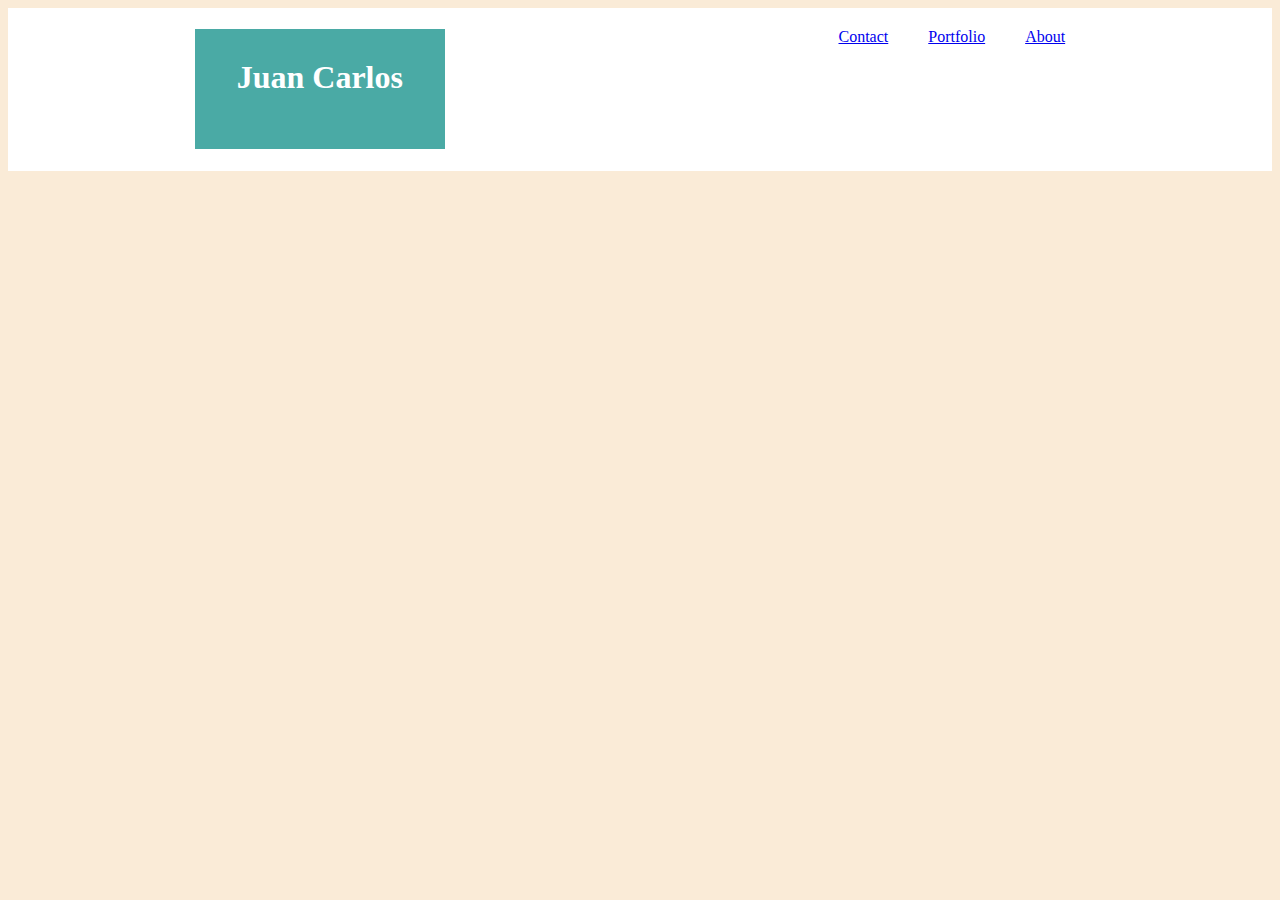
==== contact.html @ 406ff7da "added navbar" ====
<!DOCTYPE html>
<html lang="en">
  <head>
    <meta charset="UTF-8" />
    <meta name="viewport" content="width=device-width, initial-scale=1.0" />
    <meta http-equiv="X-UA-Compatible" content="ie=edge" />
    <title>Basic Portfolio</title>
    <link rel="stylesheet" href="assets/css/style.css" />
  </head>
  <header>
    <div class="container">
      <h1>Juan Carlos</h1>
      <ul>
        <li><a rel="stylesheet" href="index.html">About</a></li>
        <li><a rel="stylesheet" href="portfolio.html">Portfolio</a></li>
        <li><a rel="stylesheet" href="contact.html">Contact</a></li>
      </ul>
    </div>
  </header>
  <br />

  <body></body>
</html>
---- assets/css/style.css ----
.container {
  width: 100%;
  height: 100%;
  margin: 0% auto;
  display: flex;
  justify-content: space-around;
  background-color: white;
}
h1 {
  background: #4aaaa5;
  width: 250px;
  height: 90px;
  color: white;
  text-align: center;
  padding-top: 30px;
}
.container li {
  float: right;
  padding: 20px;
  display: inline block;
}
.container ul {
  padding: 0%;
  list-style: none;
  margin: 0;
}
body {
  background-color: antiquewhite;
  align-content: center;
}
main {
  border: solid lightgrey;
  background-color: white;
  align-self: auto;
}
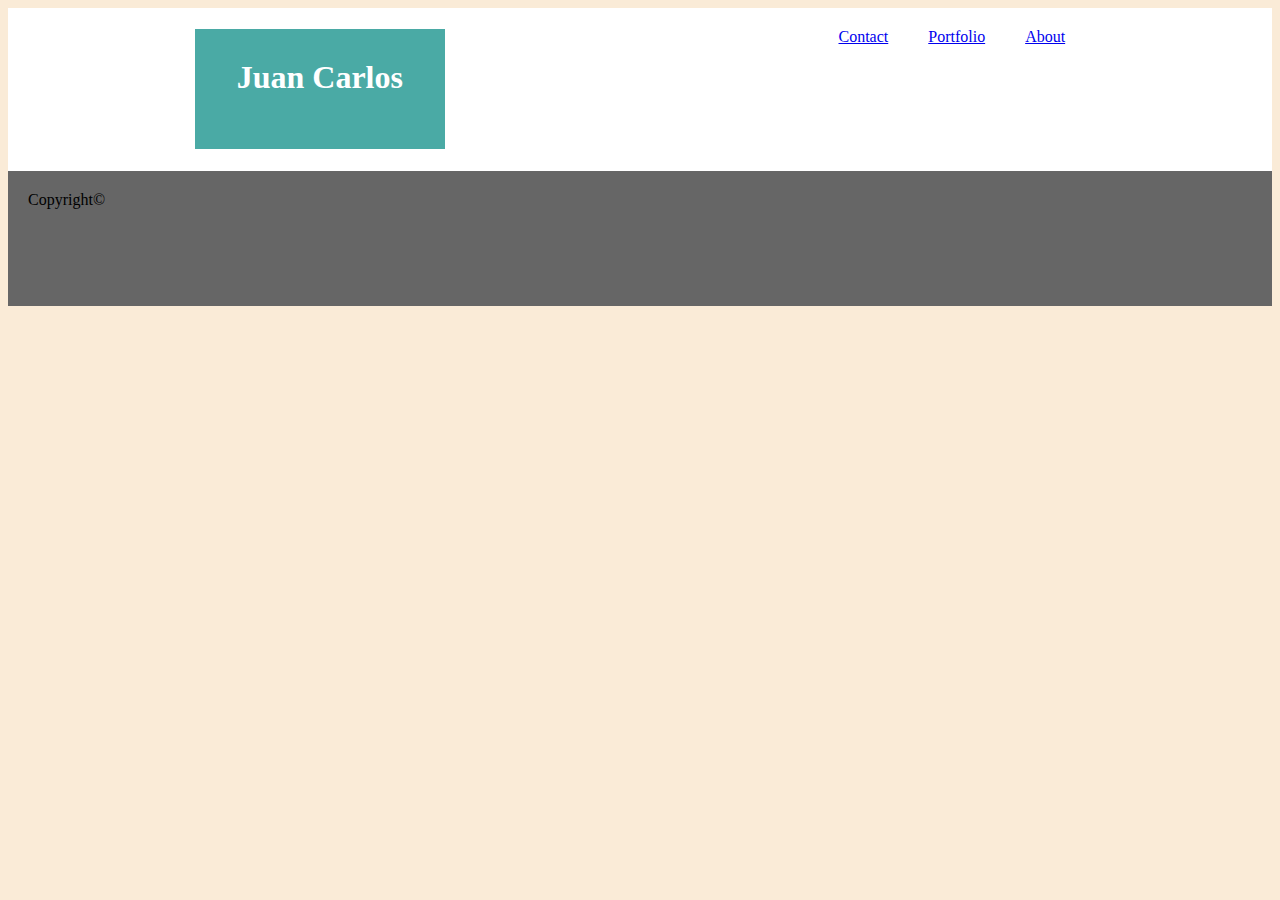
==== commit 5fd59205: "added footer and index content" ====
--- a/contact.html
+++ b/contact.html
@@ -7,17 +7,16 @@
     <title>Basic Portfolio</title>
     <link rel="stylesheet" href="assets/css/style.css" />
   </head>
-  <header>
-    <div class="container">
-      <h1>Juan Carlos</h1>
-      <ul>
-        <li><a rel="stylesheet" href="index.html">About</a></li>
-        <li><a rel="stylesheet" href="portfolio.html">Portfolio</a></li>
-        <li><a rel="stylesheet" href="contact.html">Contact</a></li>
-      </ul>
-    </div>
-  </header>
-  <br />
 
-  <body></body>
+  <div class="container">
+    <h1>Juan Carlos</h1>
+    <ul>
+      <li><a rel="stylesheet" href="index.html">About</a></li>
+      <li><a rel="stylesheet" href="portfolio.html">Portfolio</a></li>
+      <li><a rel="stylesheet" href="contact.html">Contact</a></li>
+    </ul>
+  </div>
+  <body>
+    <footer>Copyright©</footer>
+  </body>
 </html>
--- a/assets/css/style.css
+++ b/assets/css/style.css
@@ -26,10 +26,21 @@
 }
 body {
   background-color: antiquewhite;
-  align-content: center;
 }
-main {
+.container2 {
+  height: 450px;
+  width: 960px;
   border: solid lightgrey;
   background-color: white;
-  align-self: auto;
+  margin-left: auto;
+  margin-right: auto
 }
+p{
+  font-family: Arial;
+}
+footer {
+    background:#666666;
+ padding: 20px;
+  height: 95px;
+  width: 940;
+  clear: both;